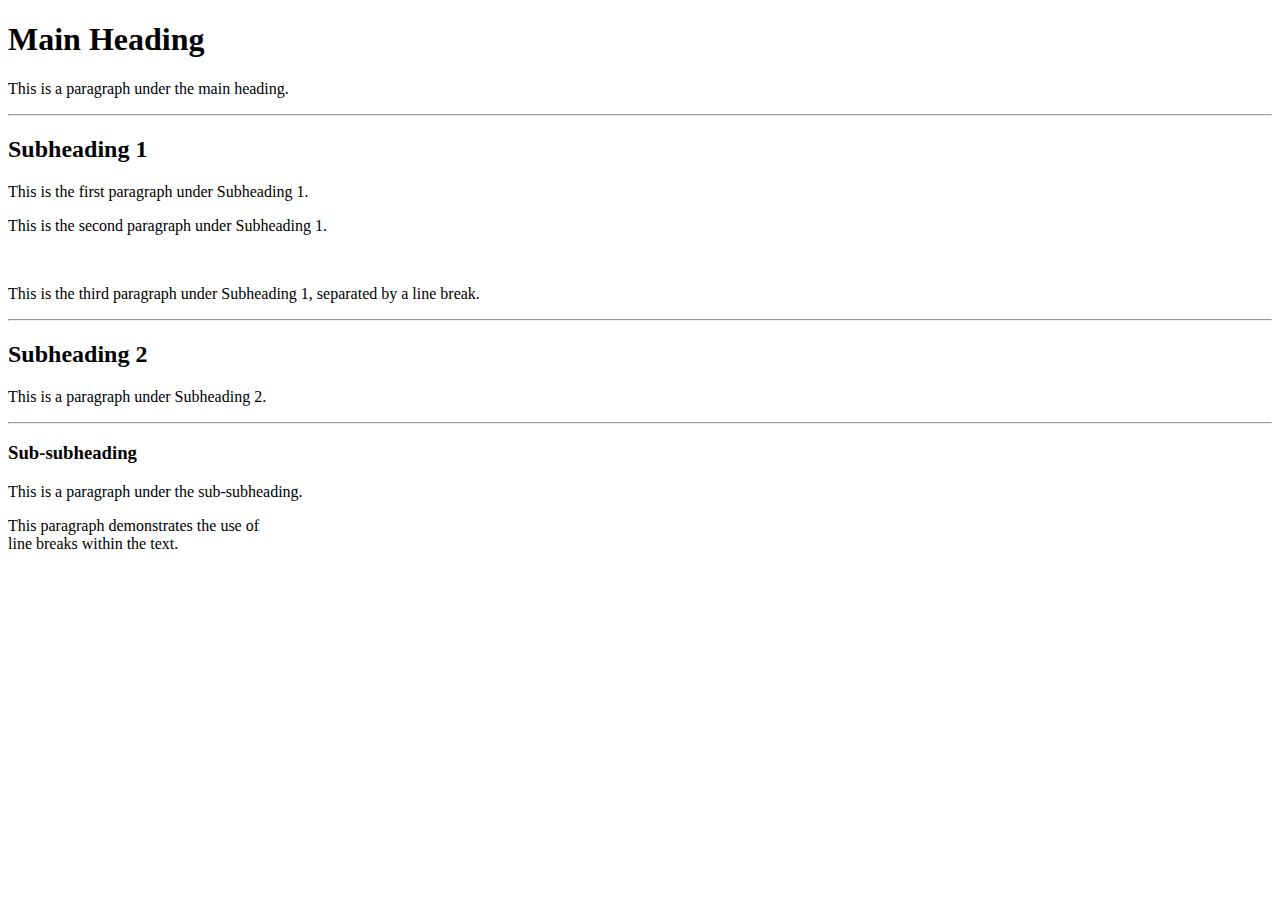
==== next/index.html @ cc730af6 "next" ====
<!DOCTYPE html>
<html lang="en">
<head>
    <meta charset="UTF-8">
    <meta name="viewport" content="width=device-width, initial-scale=1.0">
    <title>Simple Web Page</title>
</head>
<body>

    <h1>Main Heading</h1>
    <p>This is a paragraph under the main heading.</p>

    <hr>

    <h2>Subheading 1</h2>
    <p>This is the first paragraph under Subheading 1.</p>
    <p>This is the second paragraph under Subheading 1.</p>
    <br>
    <p>This is the third paragraph under Subheading 1, separated by a line break.</p>

    <hr>

    <h2>Subheading 2</h2>
    <p>This is a paragraph under Subheading 2.</p>

    <hr>

    <h3>Sub-subheading</h3>
    <p>This is a paragraph under the sub-subheading.</p>
    <p>This paragraph demonstrates the use of <br> line breaks within the text.</p>

</body>
</html>
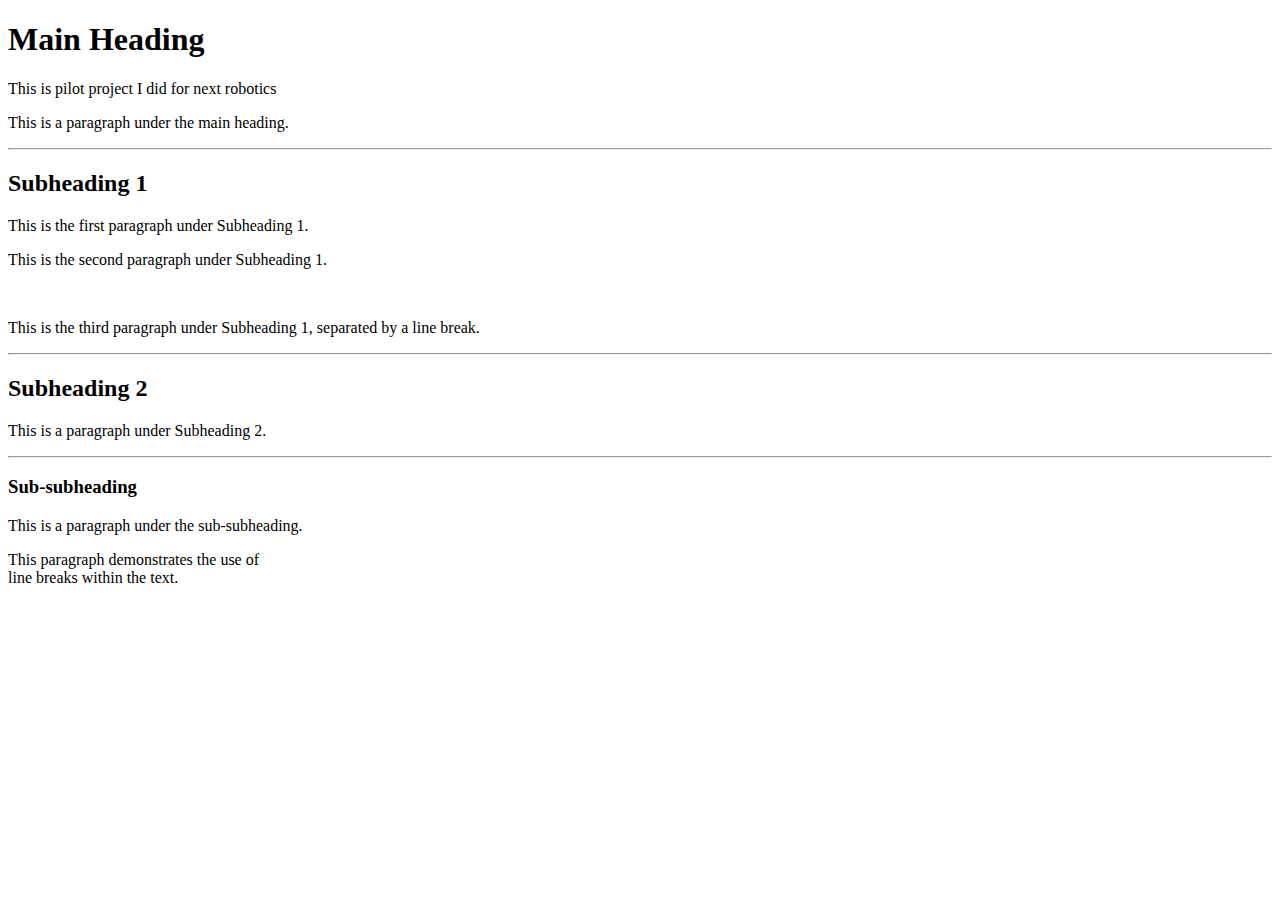
==== commit 283e326d: "added a description for the work in the next directory" ====
--- a/next/index.html
+++ b/next/index.html
@@ -8,6 +8,7 @@
 <body>
 
     <h1>Main Heading</h1>
+    <p>This is pilot project I did for next robotics</p>
     <p>This is a paragraph under the main heading.</p>
 
     <hr>
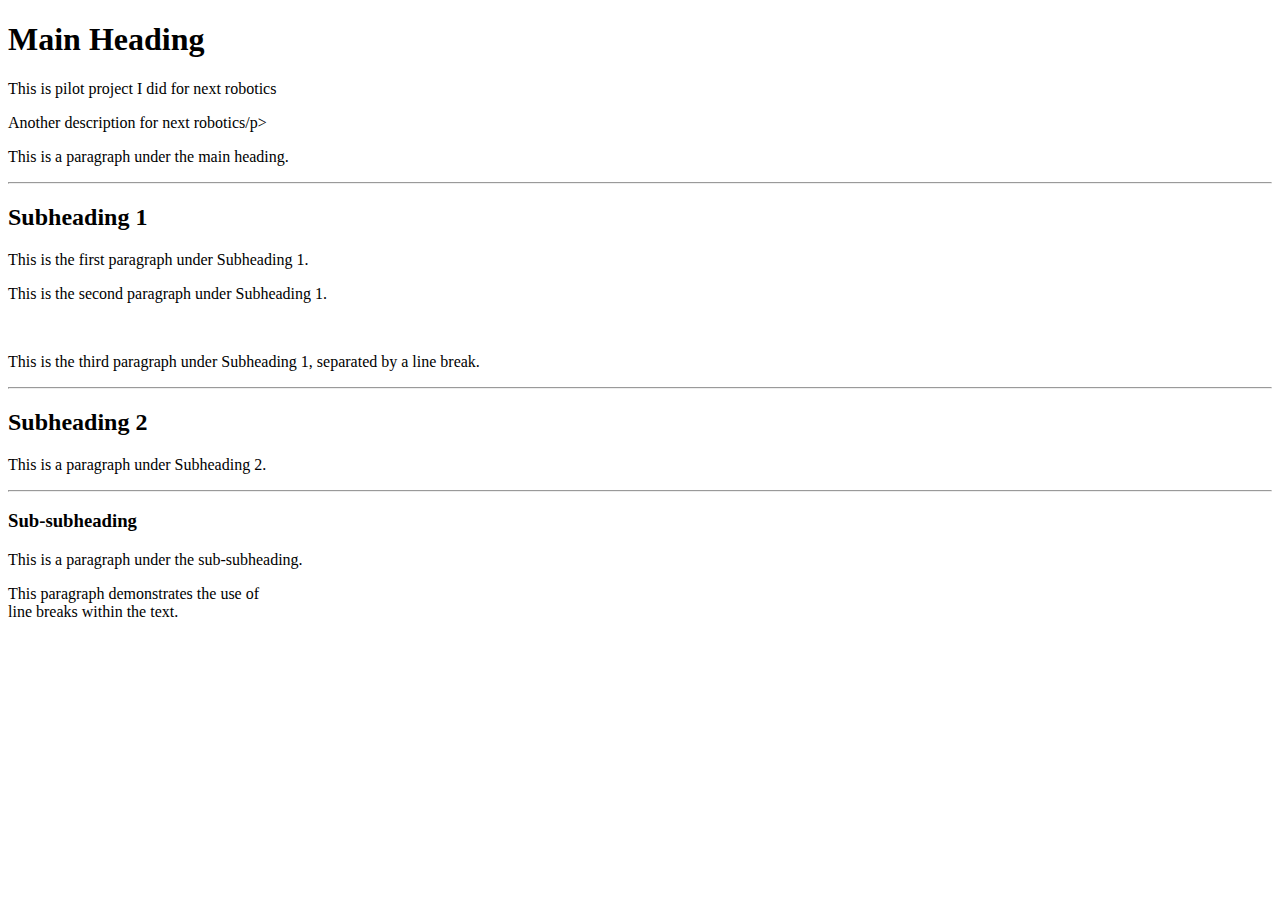
==== commit 5dede4d1: "another description" ====
--- a/next/index.html
+++ b/next/index.html
@@ -9,6 +9,7 @@
 
     <h1>Main Heading</h1>
     <p>This is pilot project I did for next robotics</p>
+    <p>Another description for next robotics/p>
     <p>This is a paragraph under the main heading.</p>
 
     <hr>
